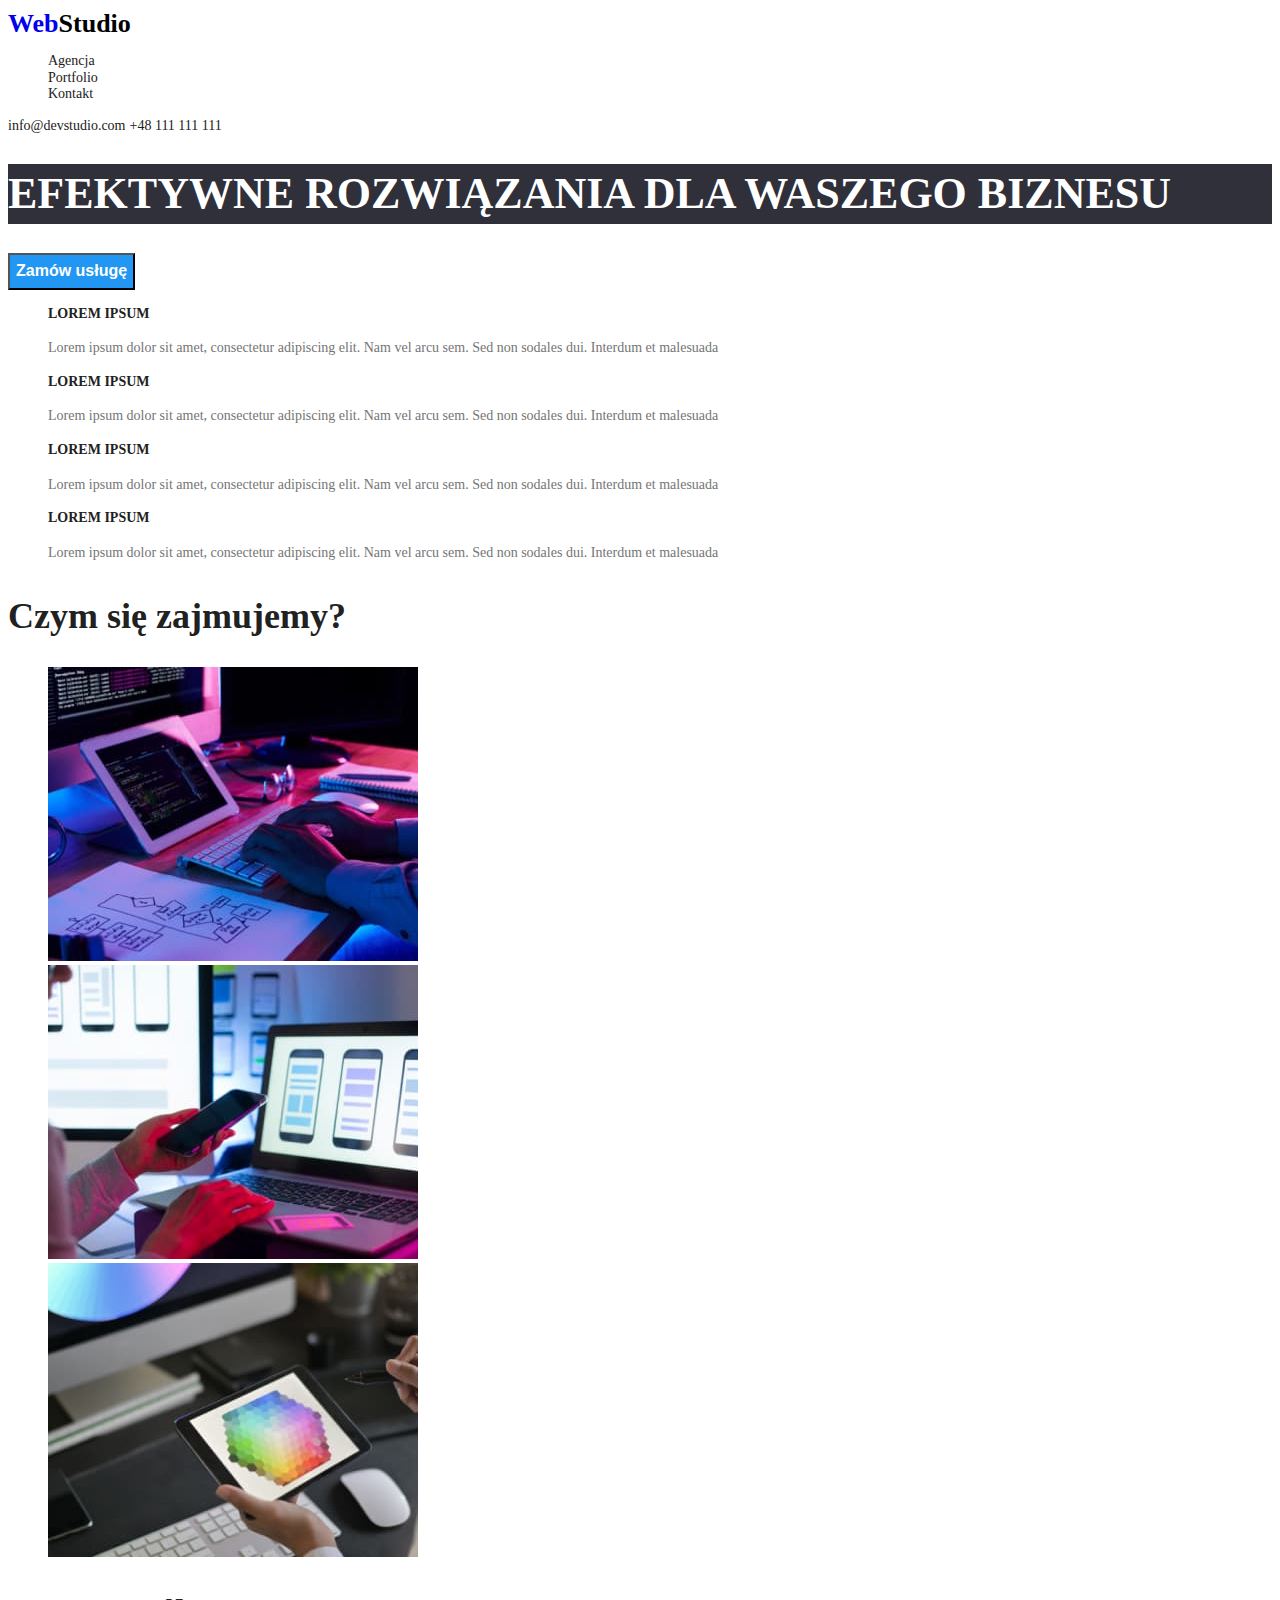
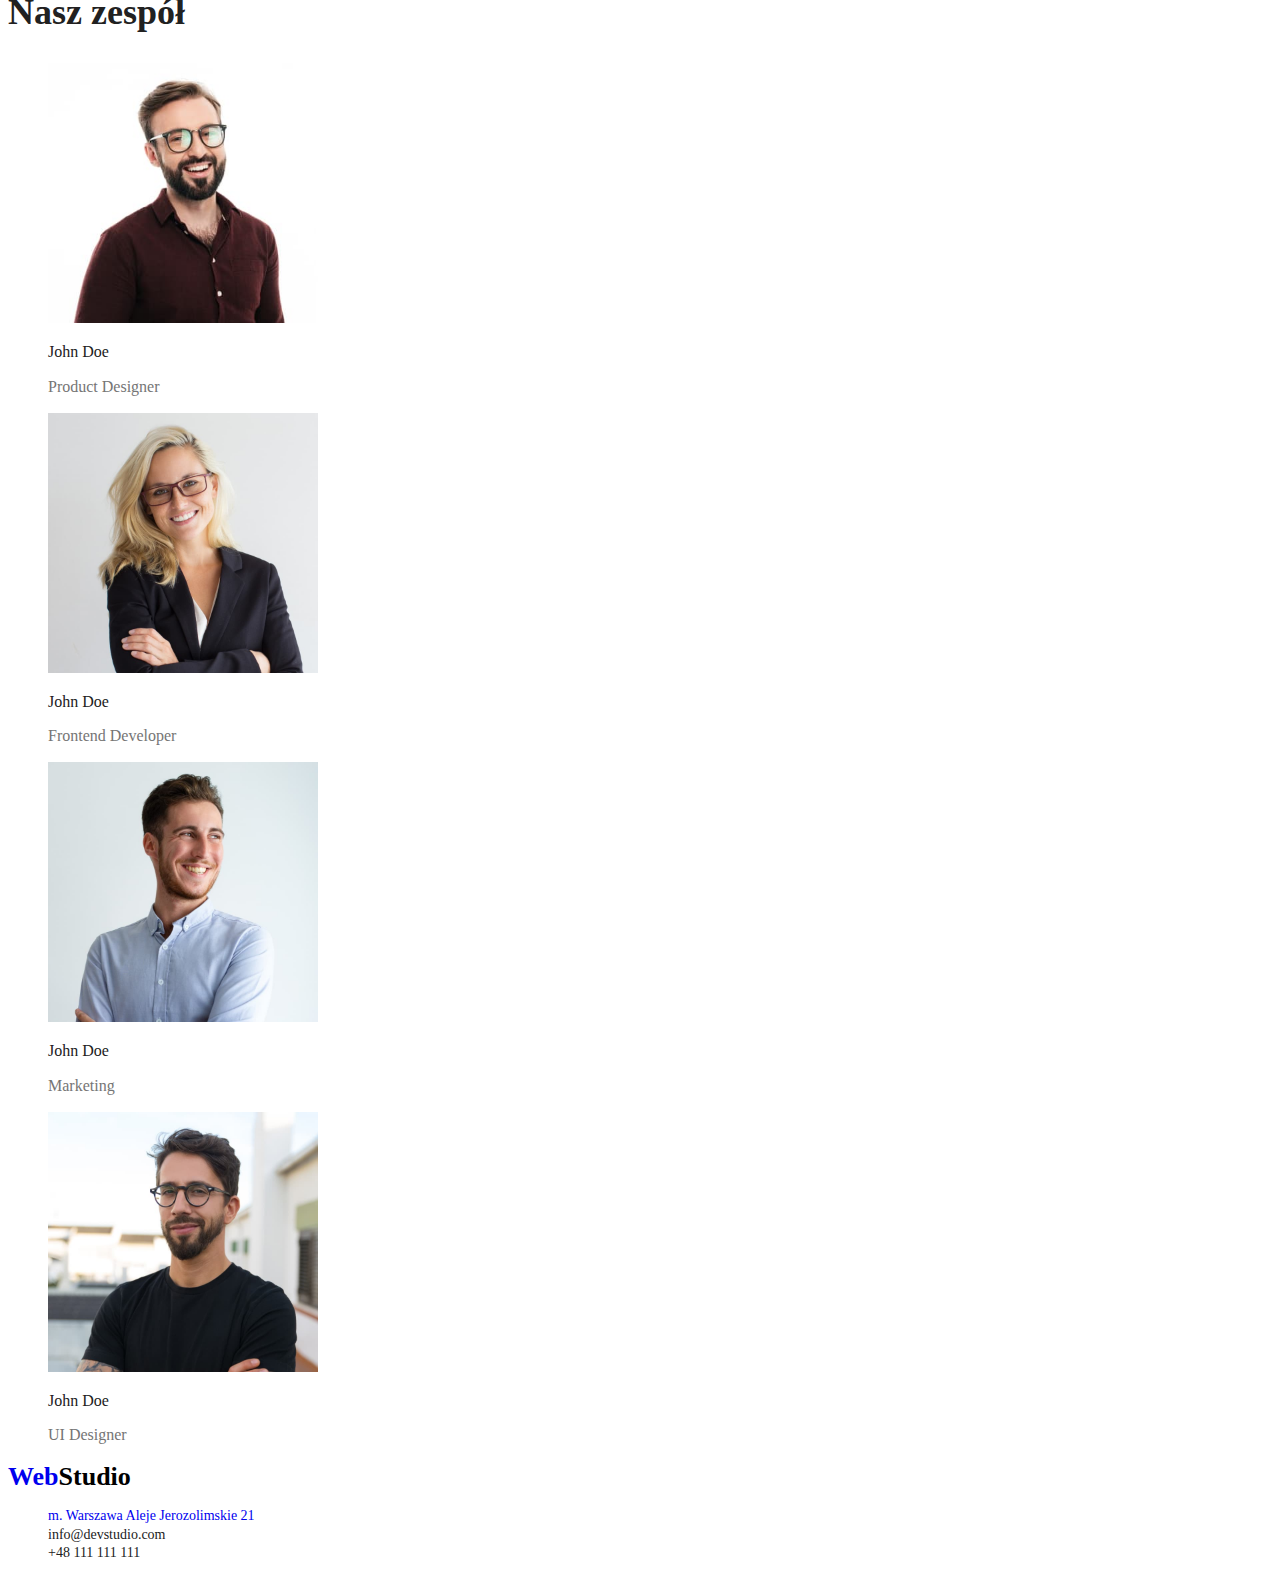
==== index.html @ 99d8ed36 "Add files via upload" ====
<!DOCTYPE html>
<html lang="pl">
  <head>
    <meta charset="UTF-8" />
    <meta http-equiv="X-UA-Compatible" content="IE=edge" />
    <meta name="viewport" content="width=device-width, initial-scale=1.0" />
    <title>ROZWIĄZANIA DLA BIZNESU</title>
    <link rel="stylesheet" type="text/css" href="css/index.css" />
  </head>
  <body>
    <header>
      <a href="#"
        ><span class="web">Web</span><span class="studio">Studio</span>
      </a>
      <nav class="nav-header">
        <ul>
          <li><a class="link" href="#">Agencja</a></li>
          <li><a class="link" href="portfolio.html">Portfolio</a></li>
          <li><a class="link" href="#">Kontakt</a></li>
        </ul>
      </nav>
      <a class="link contact-header" href="mail:info@devstudio.com"
        >info@devstudio.com</a
      >
      <a class="link contact-header" href="tel:48111111111">+48 111 111 111</a>
    </header>
    <main>
      <div>
        <h1 class="title">EFEKTYWNE ROZWIĄZANIA DLA WASZEGO BIZNESU</h1>
        <button class="button type" type="button">Zamów usługę</button>
      </div>

      <div>
        <ul>
          <li>
            <p class="main-text">LOREM IPSUM</p>
            <p class="text">
              Lorem ipsum dolor sit amet, consectetur adipiscing elit. Nam vel
              arcu sem. Sed non sodales dui. Interdum et malesuada
            </p>
          </li>
          <li>
            <p class="main-text">LOREM IPSUM</p>
            <p class="text">
              Lorem ipsum dolor sit amet, consectetur adipiscing elit. Nam vel
              arcu sem. Sed non sodales dui. Interdum et malesuada
            </p>
          </li>
          <li>
            <p class="main-text">LOREM IPSUM</p>
            <p class="text">
              Lorem ipsum dolor sit amet, consectetur adipiscing elit. Nam vel
              arcu sem. Sed non sodales dui. Interdum et malesuada
            </p>
          </li>
          <li>
            <p class="main-text">LOREM IPSUM</p>
            <p class="text">
              Lorem ipsum dolor sit amet, consectetur adipiscing elit. Nam vel
              arcu sem. Sed non sodales dui. Interdum et malesuada
            </p>
          </li>
        </ul>
      </div>

      <div>
        <h2 class="second-h">Czym się zajmujemy?</h2>
        <ul>
          <li>
            <img
              src="images/foto_11.jpg"
              alt="programista pracujący przy swoim biurku"
              width="370"
              height="294"
            />
          </li>
          <li>
            <img
              src="images/foto_12.jpg"
              alt="projektant interfejsu użytkownika pracuje nad stworzeniem aplikacji na smartfona"
              width="370"
              height="294"
            />
          </li>
          <li>
            <img
              src="images/foto_13.jpg"
              alt="kreatywny projektant stron internetowych pracuje na tabelecie nad kolorystyczną grafiką"
              width="370"
              height="294"
            />
          </li>
        </ul>
      </div>

      <div>
        <h2 class="second-h">Nasz zespół</h2>
        <ul>
          <li>
            <img
              src="images/foto_21.jpg"
              alt="mężycznaw okularach"
              width="270"
              height="260"
            />
            <h3 class="name">John Doe</h3>
            <p class="company-position">Product Designer</p>
          </li>
          <li>
            <img
              src="images/foto_22.jpg"
              alt="Kobieta  w  okularach"
              width="270"
              height="260"
            />
            <h3 class="name">John Doe</h3>
            <p class="company-position">Frontend Developer</p>
          </li>
          <li>
            <img
              src="images/foto_23.jpg"
              alt="Uśmiechnięty mężczyzna"
              width="270"
              height="260"
            />
            <h3 class="name">John Doe</h3>
            <p class="company-position">Marketing</p>
          </li>
          <li>
            <img
              src="images/foto_24.jpg"
              alt="Mężczyzna o zawadiackim spojrzeniu"
              width="270"
              height="260"
            />
            <h3 class="name">John Doe</h3>
            <p class="company-position">UI Designer</p>
          </li>
        </ul>
      </div>
    </main>

    <footer></footer>
    <a href="#">
      <span class="web">Web</span><span class="studio">Studio</span>
    </a>
    <ul>
      <li>
        <address class="link address">
          <a
            href="https://goo.gl/maps/n3HSszcndaVt4yHJ9?coh=178573&entry=tt"
            target="_blank"
            >m. Warszawa Aleje Jerozolimskie 21</a
          >
        </address>
      </li>
      <li>
        <a class="link info-footer" href="mail:info@devstudio.com"
          >info@devstudio.com</a
        >
      </li>
      <li>
        <a class="link info-footer" href="tel:48111111111">+48 111 111 111</a>
      </li>
    </ul>
  </body>
</html>
---- css/index.css ----
<<<<<<< HEAD
body {
  font-family: "Roboto", sans-serif;
  font-size: 16px;
  font-weight: 700;
  line-height: 1.2;
  background-color: var(--main-background-color);
  color: var(--font-color);
}

ul {
  list-style-type: none;
}
a {
  text-decoration: none;
}

.link:focus{
    color:var(--font-hover-focus)
}
.link:hover{
    color:var(--font-hover-focus)
}

:root {
  --main-background-color: #e5e5e5;
  --second-background-color: #2f303a;
  --font-color: #212121;
  --font-color2: #757575;
  --font-color3: #ffffff;
  --font-hover-focus: #2196f3;
  --font-studio:#000000;


}

.web {
  color:#2196f3
  font: "Raleway";
  font-size: 26px;
  font-weight: 700;
  line-height: 1.2;
}
.studio {
  color: var(--font-studio);
  font: "Raleway";
  font-size: 26px;
  font-weight: 700;
  line-height: 1.2;
}
.nav-header {
  font-size: 14px;
  font-weight: 500;
  line-height: 1.17;
  color: var(--font-color);
}
.button {
  cursor: pointer;
}
.contact-header {
  font-size: 14px;
  font-weight: 500;
  line-height: 1.17;
  color: var(--font-color2);
}
.title {
  font-size: 44px;
  font-weight: 900;
  line-height: 1.36;
  color: var(--font-color3);
  background-color: #2f303a;
}
.type {
  font-size: 16px;
  font-weight: 700;
  line-height: 1.88;
  color: var(--font-color3);
  background-color: var(--font-hover-focus);
}
.main-text {
  font-size: 14px;
  font-weight: 700;
  line-height: 1.17;
  color: var(--font-color);
}
.text {
  font-size: 14px;
  font-weight: 400;
  line-height: 1.71;
  color: var(--font-color2);
}
.second-h {
  font-size: 36px;
  font-weight: 700;
  line-height: 1.18;
  color: var(--font-color);
}
.name {
  font-size: 16px;
  font-weight: 500;
  line-height: 1.17;
  color: var(--font-color);
}
.company-position {
  font-size: 16px;
  font-weight: 400;
  line-height: 1.17;
  color: var(--font-color2);
}
.address {
  font-size: 14px;
  font-weight: 400;
  line-height: 1.71;
  color: var(--font-color3);
  font-style: normal;
}
.info-footer {
  font-size: 14px;
  font-weight: 400;
  line-height: 1.71;
  color: var(--font-color3);
}
.offer {
  font-size: 18px;
  font-weight: 700;
  line-height: 2;
  color: var(--font-color);
}
.type-service {
  font-size: 16px;
  font-weight: 400;
  line-height: 1.88;
  color: var(--font-color2);
}
.link {
  font-size: 14;
  font-weight: 500;
  line-height: 1.17;
  color: var(--font-color);
}
.menu {
  font-size: 16;
  font-weight: 500;
  line-height: 1.62;
  color: var(--font-color);
}
.button.data {
  font-size: 16;
  font-weight: 500;
  line-height: 1.62;
  color: var(--font-color);
}

.button:focus{
    color: #ffffff;
    background-color:var(--font-hover-focus)
    

}
.button:hover{
    color: #ffffff;
    background-color:var(--font-hover-focus)
=======
body {
  font-family: "Roboto", sans-serif;
  font-size: 16px;
  font-weight: 700;
  line-height: 1.2;
  background-color: var(--main-background-color);
  color: var(--font-color);
}

ul {
  list-style-type: none;
}
a {
  text-decoration: none;
}

.link:focus{
    color:var(--font-hover-focus)
}
.link:hover{
    color:var(--font-hover-focus)
}

:root {
  --main-background-color: #e5e5e5;
  --second-background-color: #2f303a;
  --font-color: #212121;
  --font-color2: #757575;
  --font-color3: #ffffff;
  --font-hover-focus: #2196f3;
  --font-studio:#000000;


}

.web {
  color:#2196f3
  font: "Raleway";
  font-size: 26px;
  font-weight: 700;
  line-height: 1.2;
}
.studio {
  color: var(--font-studio);
  font: "Raleway";
  font-size: 26px;
  font-weight: 700;
  line-height: 1.2;
}
.nav-header {
  font-size: 14px;
  font-weight: 500;
  line-height: 1.17;
  color: var(--font-color);
}
.button {
  cursor: pointer;
}
.contact-header {
  font-size: 14px;
  font-weight: 500;
  line-height: 1.17;
  color: var(--font-color2);
}
.title {
  font-size: 44px;
  font-weight: 900;
  line-height: 1.36;
  color: #ffffff;
  background-color: #2f303a;
}
.type {
  font-size: 16px;
  font-weight: 700;
  line-height: 1.88;
  color: var(--font-color3);
  background-color: var(--font-hover-focus);
}
.main-text {
  font-size: 14px;
  font-weight: 700;
  line-height: 1.17;
  color: var(--font-color);
}
.text {
  font-size: 14px;
  font-weight: 400;
  line-height: 1.71;
  color: var(--font-color2);
}
.second-h {
  font-size: 36px;
  font-weight: 700;
  line-height: 1.18;
  color: var(--font-color);
}
.name {
  font-size: 16px;
  font-weight: 500;
  line-height: 1.17;
  color: var(--font-color);
}
.company-position {
  font-size: 16px;
  font-weight: 400;
  line-height: 1.17;
  color: var(--font-color2);
}
.address {
  font-size: 14px;
  font-weight: 400;
  line-height: 1.71;
  color: var(--font-color3);
  font-style: normal;
}
.info-footer {
  font-size: 14px;
  font-weight: 400;
  line-height: 1.71;
  color: var(--font-color3);
}
.offer {
  font-size: 18px;
  font-weight: 700;
  line-height: 2;
  color: var(--font-color);
}
.type-service {
  font-size: 16px;
  font-weight: 400;
  line-height: 1.88;
  color: var(--font-color2);
}
.link {
  font-size: 14;
  font-weight: 500;
  line-height: 1.17;
  color: var(--font-color);
}
.menu {
  font-size: 16;
  font-weight: 500;
  line-height: 1.62;
  color: var(--font-color);
}
.button.data {
  font-size: 16;
  font-weight: 500;
  line-height: 1.62;
  color: var(--font-color);
}

.button:focus{
    color: #ffffff;
    background-color:var(--font-hover-focus)
    

}
.button:hover{
    color: #ffffff;
    background-color:var(--font-hover-focus)
>>>>>>> 627dbeb4da26b8b178787c00da0b622f35997123
}
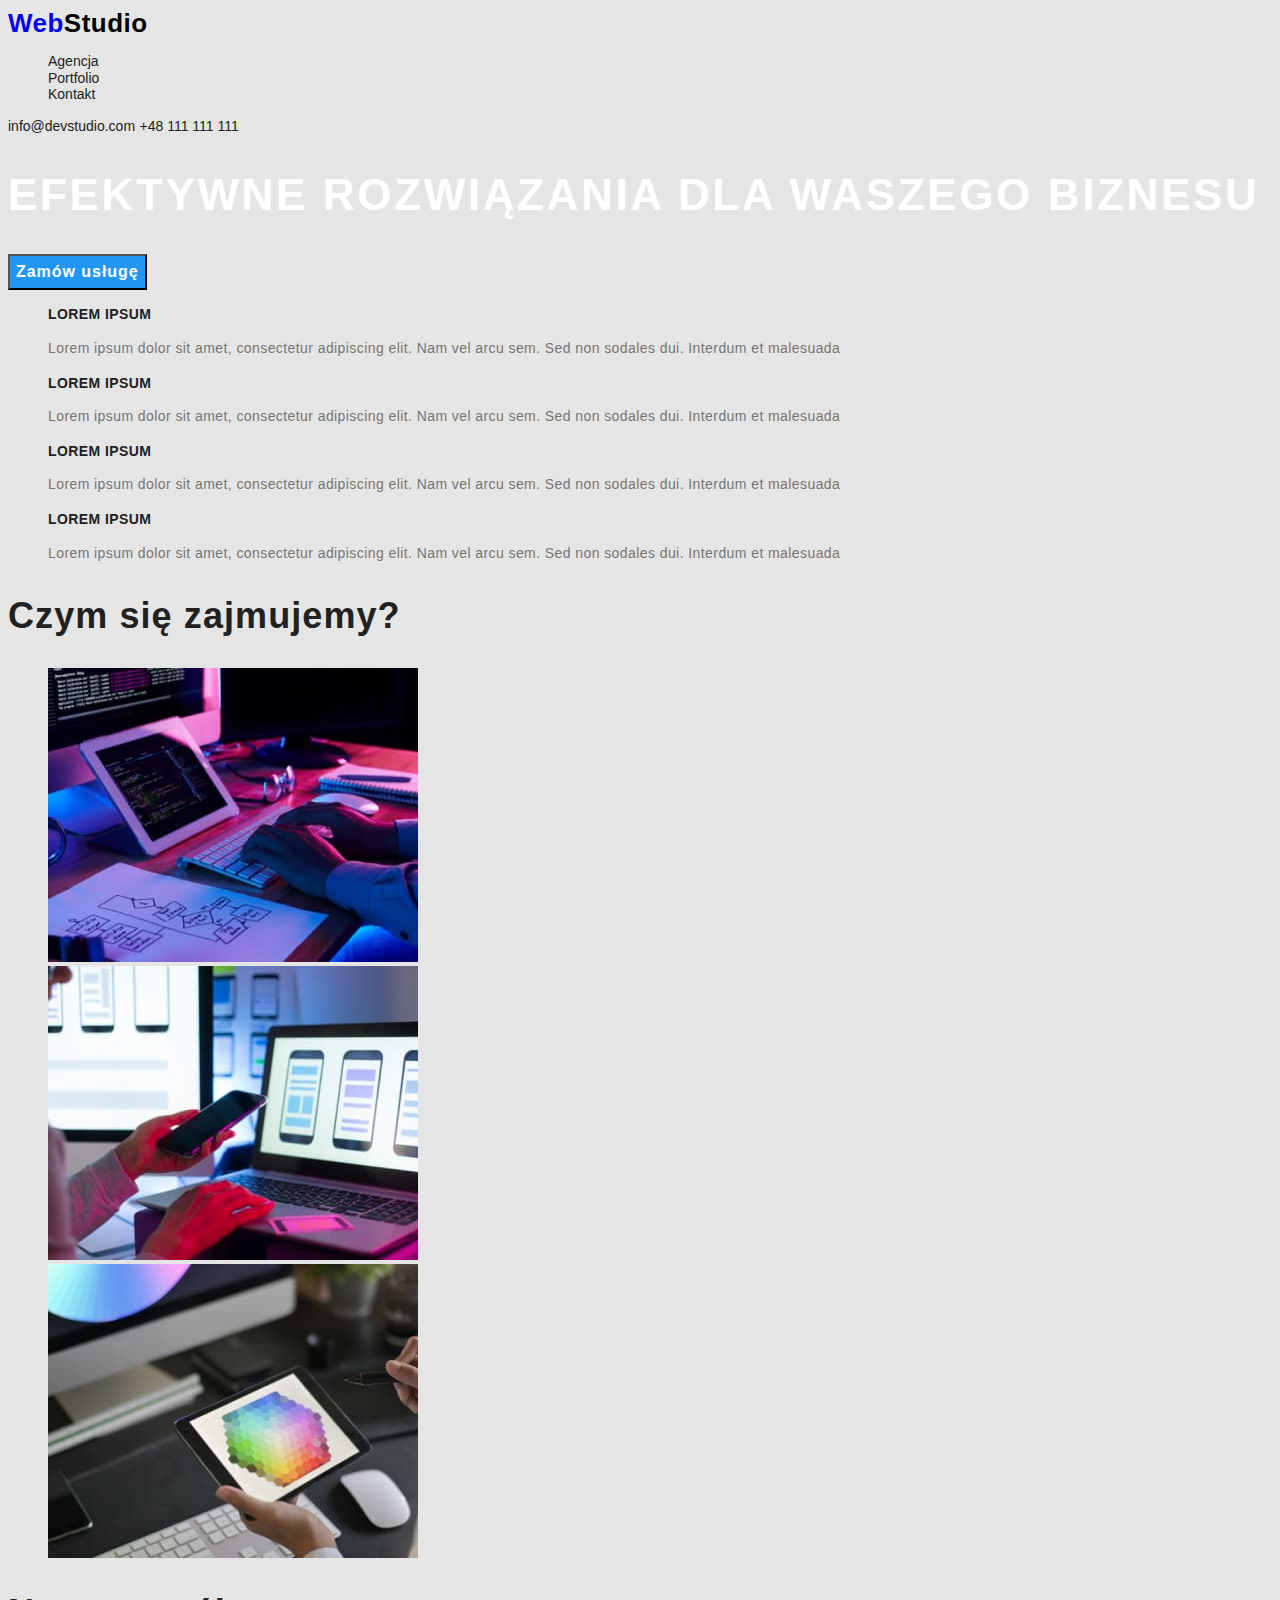
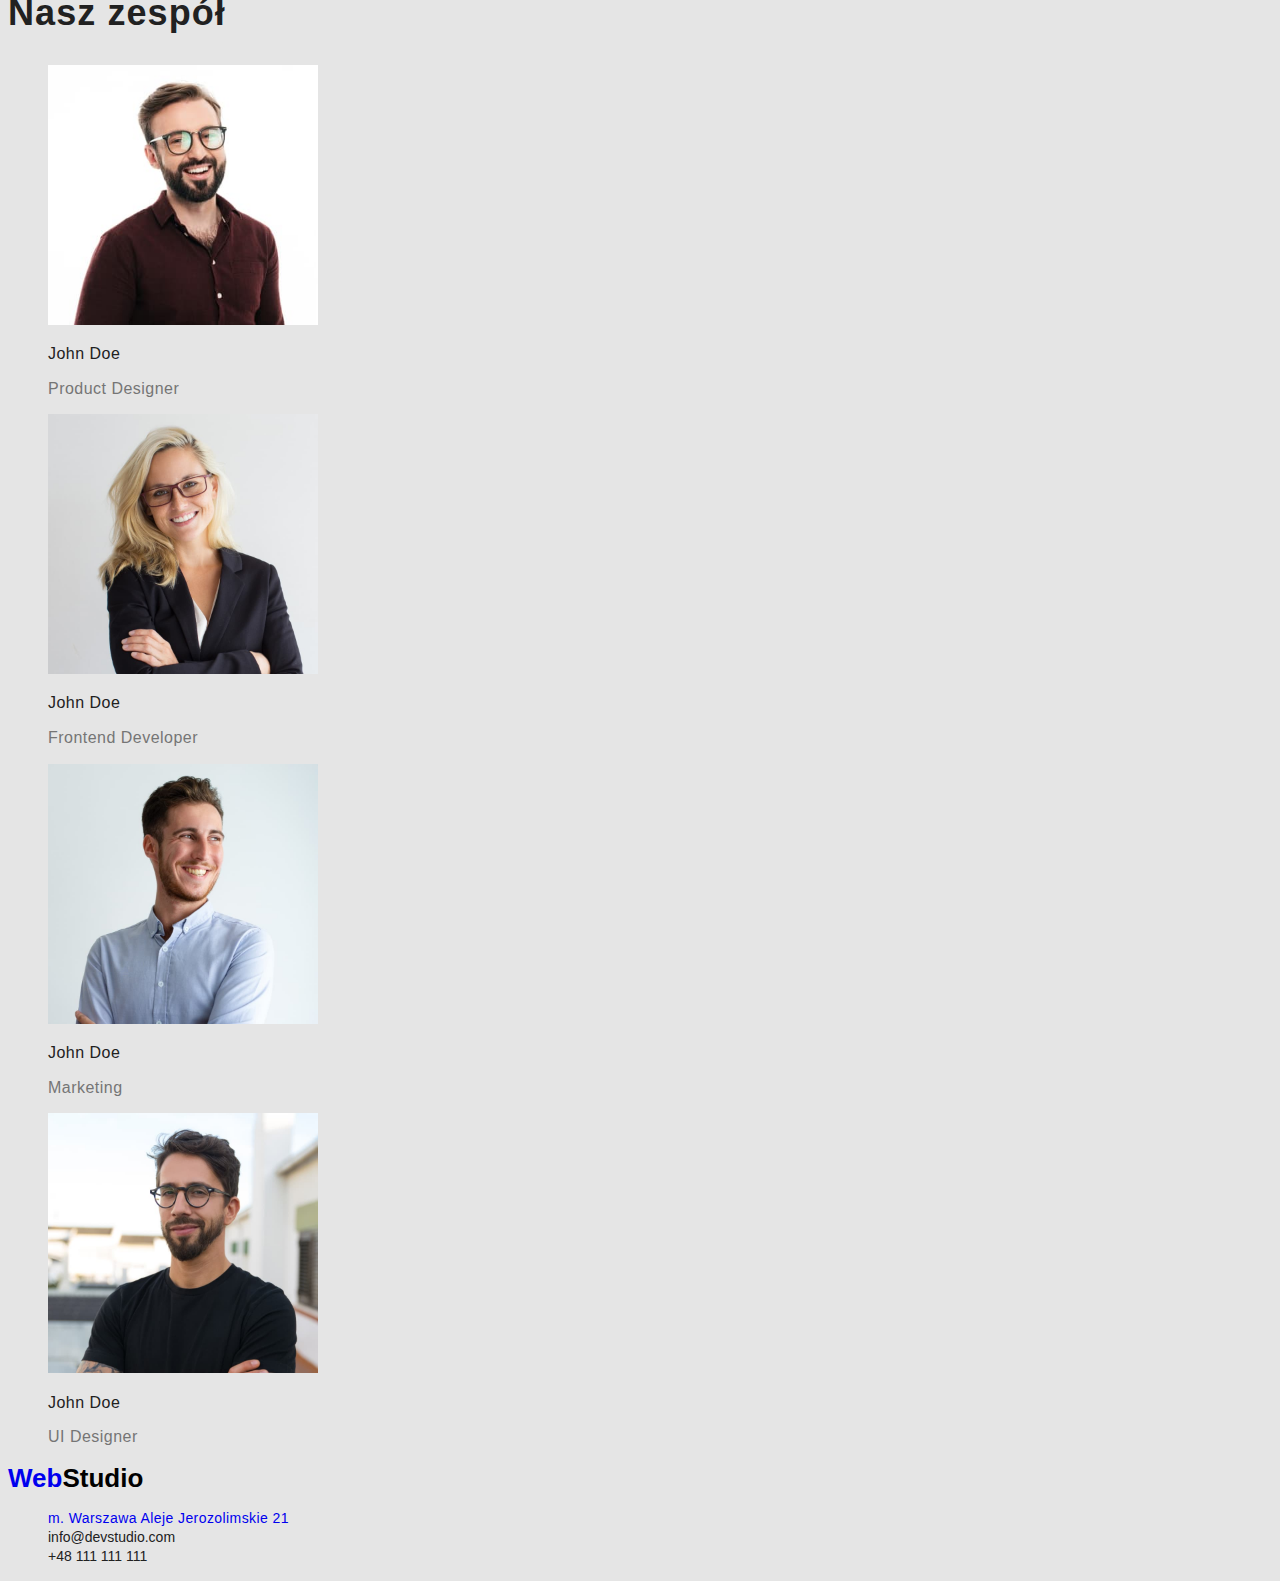
==== commit 88ca7aa9: "last changes" ====
--- a/index.html
+++ b/index.html
@@ -9,7 +9,7 @@
   </head>
   <body>
     <header>
-      <a href="#"
+      <a class="webstudio" href="#"
         ><span class="web">Web</span><span class="studio">Studio</span>
       </a>
       <nav class="nav-header">
--- a/css/index.css
+++ b/css/index.css
@@ -1,4 +1,3 @@
-<<<<<<< HEAD
 body {
   font-family: "Roboto", sans-serif;
   font-size: 16px;
@@ -34,6 +33,9 @@
 
 }
 
+.webstudio {
+  letter-spacing: 0.03em;
+}
 .web {
   color:#2196f3
   font: "Raleway";
@@ -53,6 +55,7 @@
   font-weight: 500;
   line-height: 1.17;
   color: var(--font-color);
+  letter-spacing: 0.02;
 }
 .button {
   cursor: pointer;
@@ -62,13 +65,15 @@
   font-weight: 500;
   line-height: 1.17;
   color: var(--font-color2);
+  letter-spacing: 0.02;
 }
 .title {
   font-size: 44px;
   font-weight: 900;
   line-height: 1.36;
   color: var(--font-color3);
-  background-color: #2f303a;
+  letter-spacing: 0.06em;
+
 }
 .type {
   font-size: 16px;
@@ -76,36 +81,42 @@
   line-height: 1.88;
   color: var(--font-color3);
   background-color: var(--font-hover-focus);
+  letter-spacing: 0.06em;
 }
 .main-text {
   font-size: 14px;
   font-weight: 700;
   line-height: 1.17;
   color: var(--font-color);
+  letter-spacing: 0.03em;
 }
 .text {
   font-size: 14px;
   font-weight: 400;
   line-height: 1.71;
   color: var(--font-color2);
+  letter-spacing: 0.03em;
 }
 .second-h {
   font-size: 36px;
   font-weight: 700;
   line-height: 1.18;
   color: var(--font-color);
+  letter-spacing: 0.03em;
 }
 .name {
   font-size: 16px;
   font-weight: 500;
   line-height: 1.17;
   color: var(--font-color);
+  letter-spacing: 0.03em;
 }
 .company-position {
   font-size: 16px;
   font-weight: 400;
   line-height: 1.17;
   color: var(--font-color2);
+  letter-spacing: 0.03em;
 }
 .address {
   font-size: 14px;
@@ -113,24 +124,28 @@
   line-height: 1.71;
   color: var(--font-color3);
   font-style: normal;
+  letter-spacing: 0.03em;
 }
 .info-footer {
   font-size: 14px;
   font-weight: 400;
   line-height: 1.71;
-  color: var(--font-color3);
+  color: rgba(255, 255, 255, 0.6)
+  letter-spacing: 0.03em;
 }
 .offer {
   font-size: 18px;
   font-weight: 700;
   line-height: 2;
   color: var(--font-color);
+  letter-spacing: 0.06em;
 }
 .type-service {
   font-size: 16px;
   font-weight: 400;
   line-height: 1.88;
   color: var(--font-color2);
+  letter-spacing: 0.03em;
 }
 .link {
   font-size: 14;
@@ -138,189 +153,22 @@
   line-height: 1.17;
   color: var(--font-color);
 }
-.menu {
-  font-size: 16;
-  font-weight: 500;
-  line-height: 1.62;
-  color: var(--font-color);
-}
+
 .button.data {
   font-size: 16;
   font-weight: 500;
   line-height: 1.62;
   color: var(--font-color);
+  letter-spacing: 0.03em;
 }
 
 .button:focus{
-    color: #ffffff;
+    color: var(--font-color3);
     background-color:var(--font-hover-focus)
     
 
 }
 .button:hover{
-    color: #ffffff;
+    color: var(--font-color3);
     background-color:var(--font-hover-focus)
-=======
-body {
-  font-family: "Roboto", sans-serif;
-  font-size: 16px;
-  font-weight: 700;
-  line-height: 1.2;
-  background-color: var(--main-background-color);
-  color: var(--font-color);
-}
-
-ul {
-  list-style-type: none;
-}
-a {
-  text-decoration: none;
-}
-
-.link:focus{
-    color:var(--font-hover-focus)
-}
-.link:hover{
-    color:var(--font-hover-focus)
-}
-
-:root {
-  --main-background-color: #e5e5e5;
-  --second-background-color: #2f303a;
-  --font-color: #212121;
-  --font-color2: #757575;
-  --font-color3: #ffffff;
-  --font-hover-focus: #2196f3;
-  --font-studio:#000000;
-
-
-}
-
-.web {
-  color:#2196f3
-  font: "Raleway";
-  font-size: 26px;
-  font-weight: 700;
-  line-height: 1.2;
-}
-.studio {
-  color: var(--font-studio);
-  font: "Raleway";
-  font-size: 26px;
-  font-weight: 700;
-  line-height: 1.2;
-}
-.nav-header {
-  font-size: 14px;
-  font-weight: 500;
-  line-height: 1.17;
-  color: var(--font-color);
-}
-.button {
-  cursor: pointer;
-}
-.contact-header {
-  font-size: 14px;
-  font-weight: 500;
-  line-height: 1.17;
-  color: var(--font-color2);
-}
-.title {
-  font-size: 44px;
-  font-weight: 900;
-  line-height: 1.36;
-  color: #ffffff;
-  background-color: #2f303a;
-}
-.type {
-  font-size: 16px;
-  font-weight: 700;
-  line-height: 1.88;
-  color: var(--font-color3);
-  background-color: var(--font-hover-focus);
-}
-.main-text {
-  font-size: 14px;
-  font-weight: 700;
-  line-height: 1.17;
-  color: var(--font-color);
-}
-.text {
-  font-size: 14px;
-  font-weight: 400;
-  line-height: 1.71;
-  color: var(--font-color2);
-}
-.second-h {
-  font-size: 36px;
-  font-weight: 700;
-  line-height: 1.18;
-  color: var(--font-color);
-}
-.name {
-  font-size: 16px;
-  font-weight: 500;
-  line-height: 1.17;
-  color: var(--font-color);
-}
-.company-position {
-  font-size: 16px;
-  font-weight: 400;
-  line-height: 1.17;
-  color: var(--font-color2);
-}
-.address {
-  font-size: 14px;
-  font-weight: 400;
-  line-height: 1.71;
-  color: var(--font-color3);
-  font-style: normal;
-}
-.info-footer {
-  font-size: 14px;
-  font-weight: 400;
-  line-height: 1.71;
-  color: var(--font-color3);
-}
-.offer {
-  font-size: 18px;
-  font-weight: 700;
-  line-height: 2;
-  color: var(--font-color);
-}
-.type-service {
-  font-size: 16px;
-  font-weight: 400;
-  line-height: 1.88;
-  color: var(--font-color2);
-}
-.link {
-  font-size: 14;
-  font-weight: 500;
-  line-height: 1.17;
-  color: var(--font-color);
-}
-.menu {
-  font-size: 16;
-  font-weight: 500;
-  line-height: 1.62;
-  color: var(--font-color);
-}
-.button.data {
-  font-size: 16;
-  font-weight: 500;
-  line-height: 1.62;
-  color: var(--font-color);
-}
-
-.button:focus{
-    color: #ffffff;
-    background-color:var(--font-hover-focus)
-    
-
-}
-.button:hover{
-    color: #ffffff;
-    background-color:var(--font-hover-focus)
->>>>>>> 627dbeb4da26b8b178787c00da0b622f35997123
 }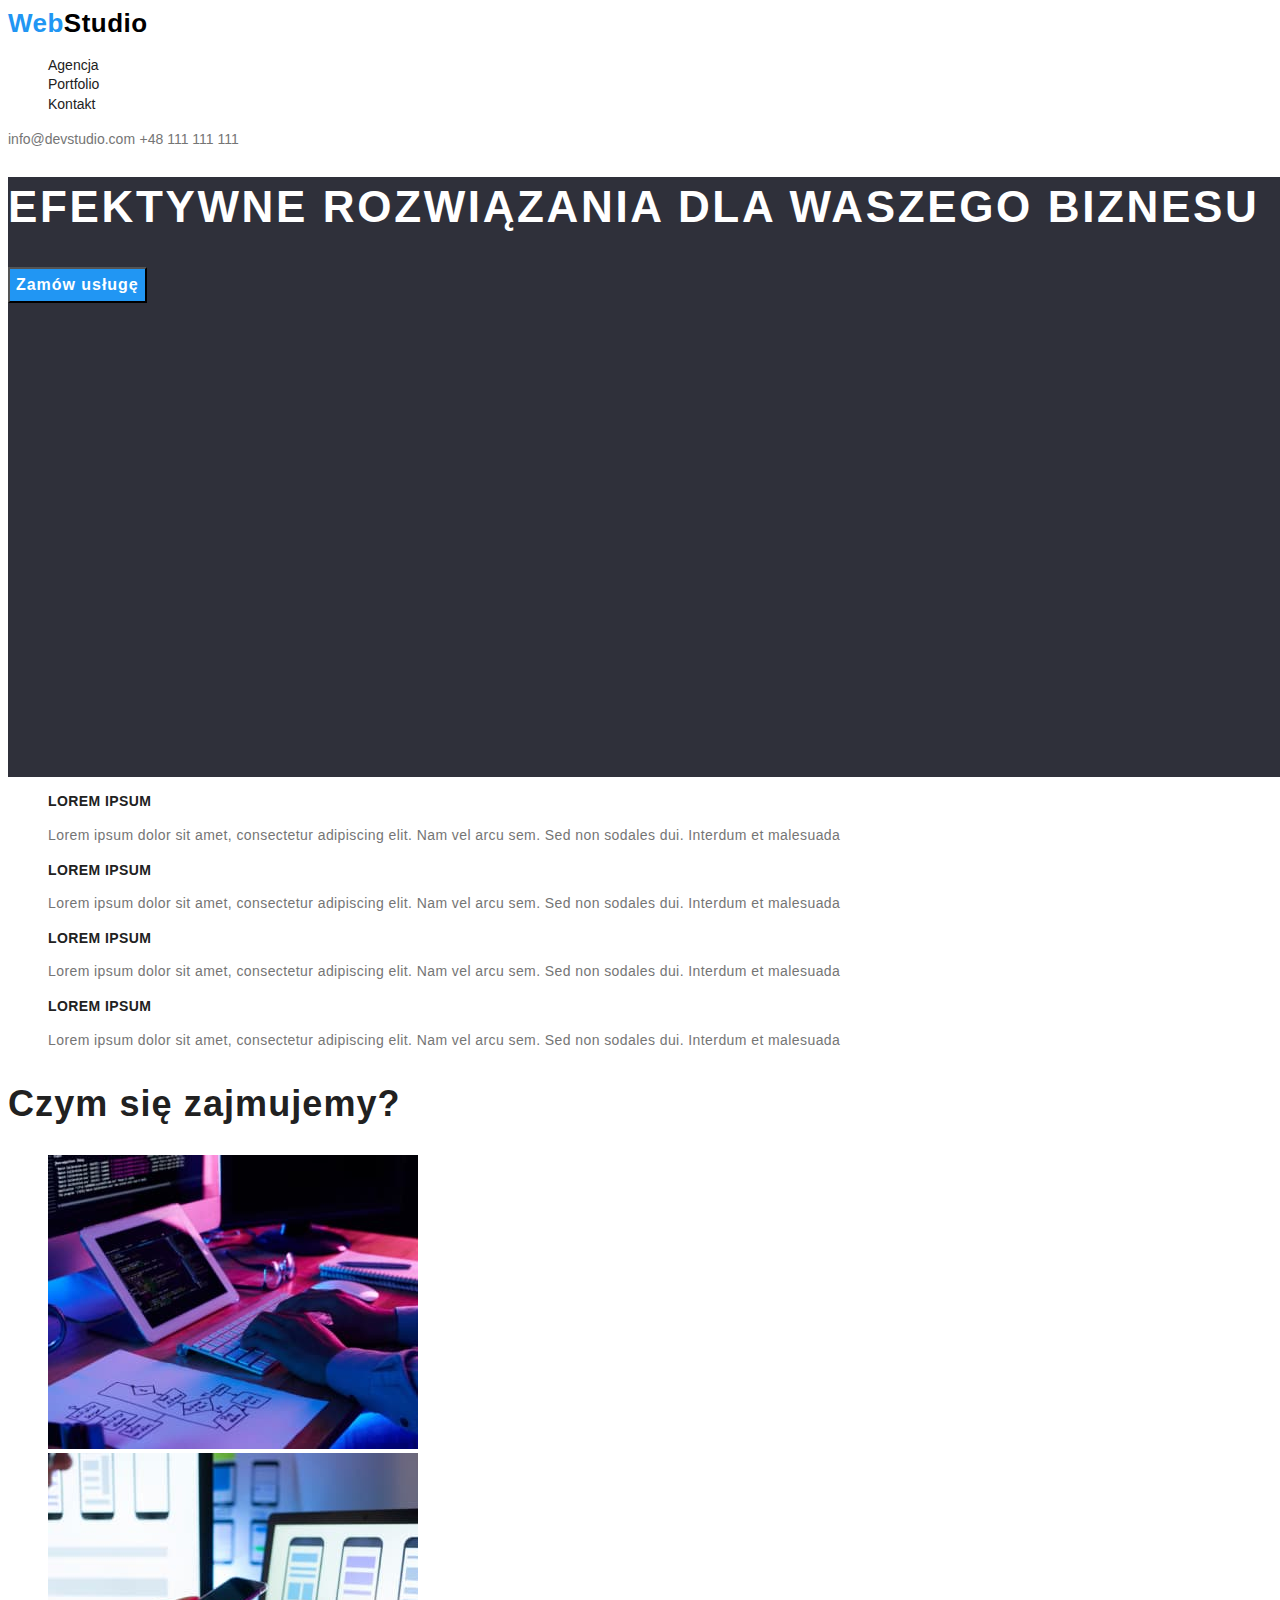
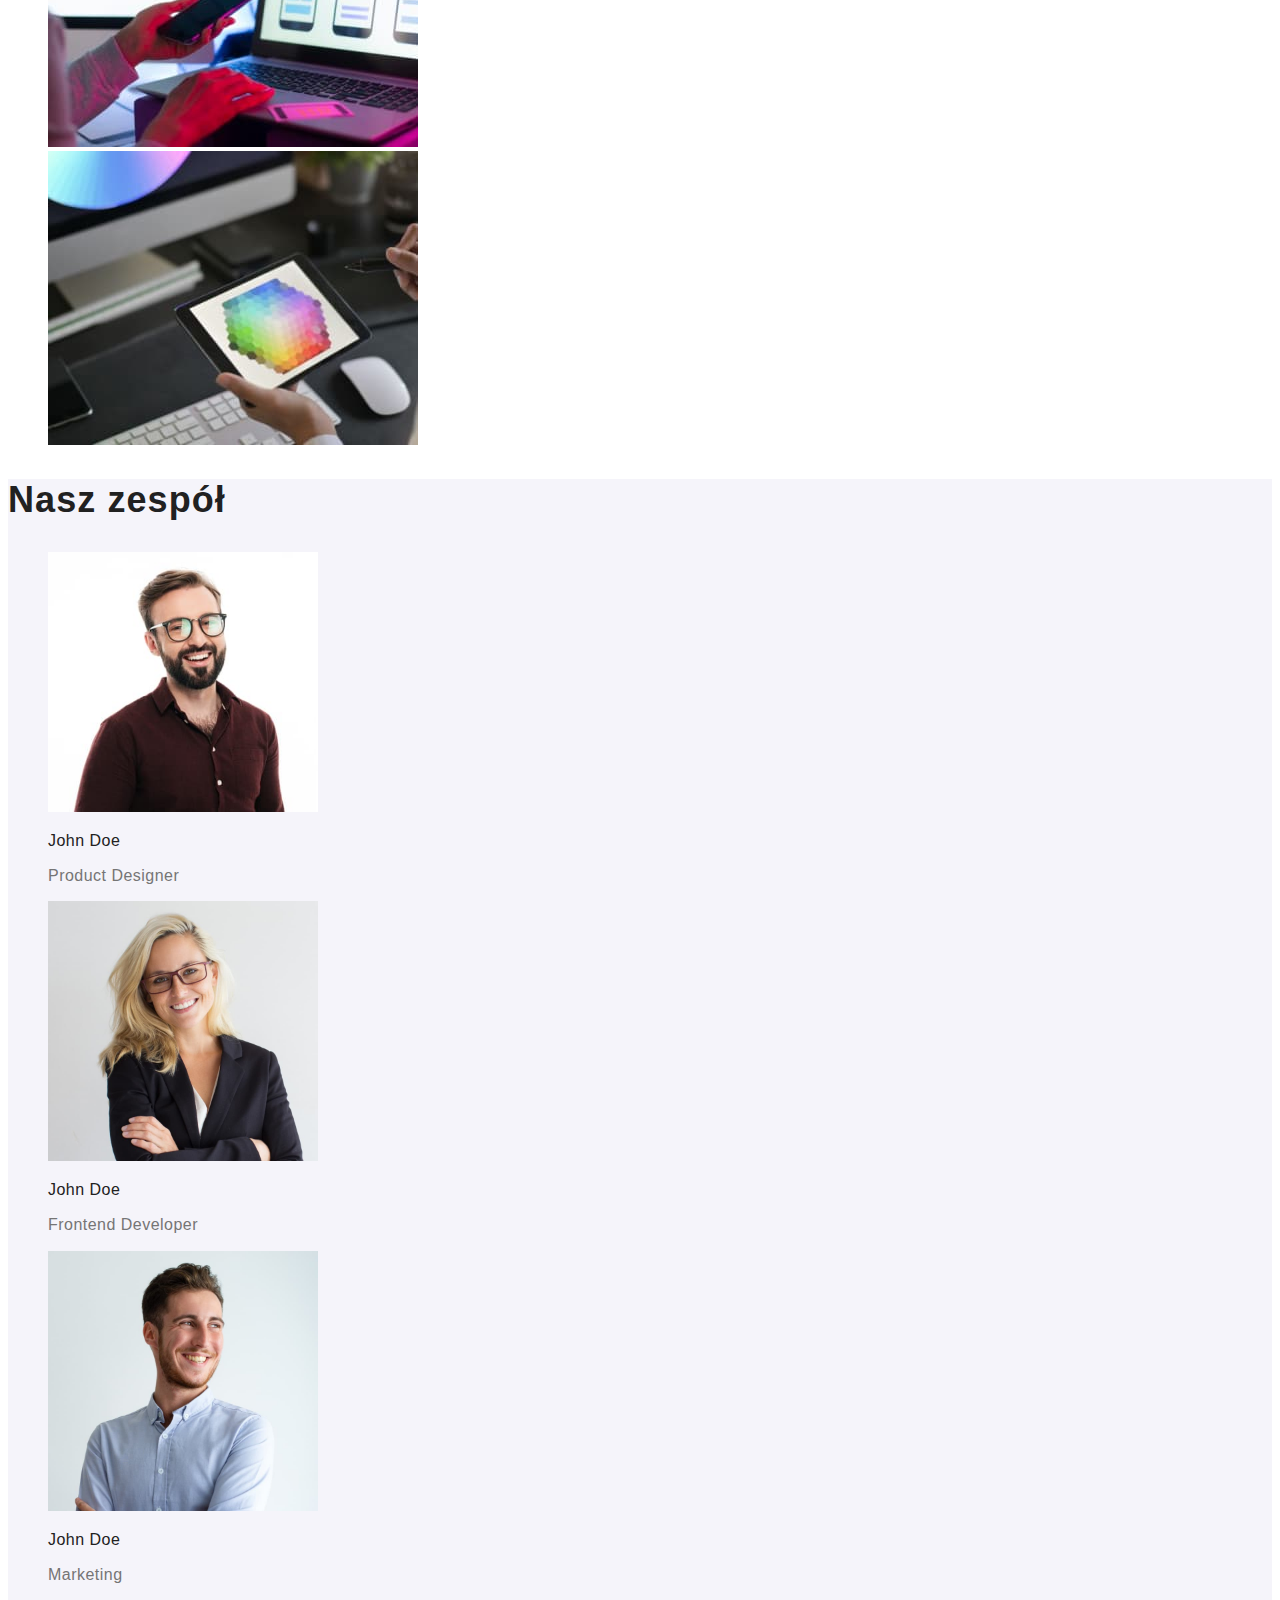
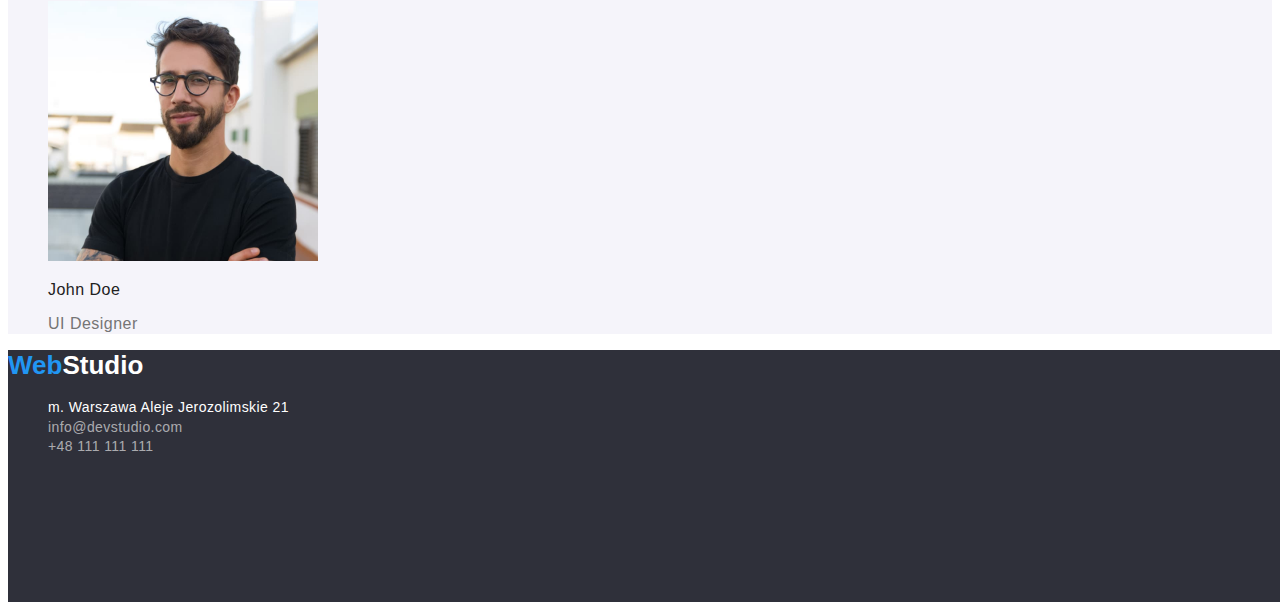
==== commit a94816c1: "changes hm-part 3" ====
--- a/index.html
+++ b/index.html
@@ -8,15 +8,17 @@
     <link rel="stylesheet" type="text/css" href="css/index.css" />
   </head>
   <body>
-    <header>
+    <header">
       <a class="webstudio" href="#"
         ><span class="web">Web</span><span class="studio">Studio</span>
       </a>
-      <nav class="nav-header">
+      <nav>
         <ul>
-          <li><a class="link" href="#">Agencja</a></li>
-          <li><a class="link" href="portfolio.html">Portfolio</a></li>
-          <li><a class="link" href="#">Kontakt</a></li>
+          <li><a class="link nav-header" href="#">Agencja</a></li>
+          <li>
+            <a class="link nav-header" href="portfolio.html">Portfolio</a>
+          </li>
+          <li><a class="link nav-header" href="#">Kontakt</a></li>
         </ul>
       </nav>
       <a class="link contact-header" href="mail:info@devstudio.com"
@@ -25,7 +27,7 @@
       <a class="link contact-header" href="tel:48111111111">+48 111 111 111</a>
     </header>
     <main>
-      <div>
+      <div class="background-top">
         <h1 class="title">EFEKTYWNE ROZWIĄZANIA DLA WASZEGO BIZNESU</h1>
         <button class="button type" type="button">Zamów usługę</button>
       </div>
@@ -93,16 +95,18 @@
         </ul>
       </div>
 
-      <div>
+      <div class="crew-background-color">
         <h2 class="second-h">Nasz zespół</h2>
         <ul>
           <li>
+            
             <img
               src="images/foto_21.jpg"
               alt="mężycznaw okularach"
               width="270"
               height="260"
             />
+            
             <h3 class="name">John Doe</h3>
             <p class="company-position">Product Designer</p>
           </li>
@@ -135,33 +139,36 @@
             />
             <h3 class="name">John Doe</h3>
             <p class="company-position">UI Designer</p>
+          
           </li>
         </ul>
-      </div>
+       </div> 
     </main>
 
-    <footer></footer>
-    <a href="#">
-      <span class="web">Web</span><span class="studio">Studio</span>
-    </a>
-    <ul>
-      <li>
-        <address class="link address">
-          <a
-            href="https://goo.gl/maps/n3HSszcndaVt4yHJ9?coh=178573&entry=tt"
-            target="_blank"
-            >m. Warszawa Aleje Jerozolimskie 21</a
+    <footer class="footer-color">
+      <a href="#">
+        <span class="web">Web</span><span class="studio-2">Studio</span>
+      </a>
+      <ul>
+        <li>
+          <address>
+            <a
+              class="link address"
+              href="https://goo.gl/maps/n3HSszcndaVt4yHJ9?coh=178573&entry=tt"
+              target="_blank"
+              >m. Warszawa Aleje Jerozolimskie 21</a
+            >
+          </address>
+        </li>
+        <li>
+          <a class="link info-footer" href="mail:info@devstudio.com"
+            >info@devstudio.com</a
           >
-        </address>
-      </li>
-      <li>
-        <a class="link info-footer" href="mail:info@devstudio.com"
-          >info@devstudio.com</a
-        >
-      </li>
-      <li>
-        <a class="link info-footer" href="tel:48111111111">+48 111 111 111</a>
-      </li>
-    </ul>
+        </li>
+        <li>
+          <a class="link info-footer" href="tel:48111111111">+48 111 111 111</a>
+        </li>
+      </ul>
+    </footer>
   </body>
 </html>
--- a/css/index.css
+++ b/css/index.css
@@ -3,7 +3,7 @@
   font-size: 16px;
   font-weight: 700;
   line-height: 1.2;
-  background-color: var(--main-background-color);
+  background-color: var(--font-color3);
   color: var(--font-color);
 }
 
@@ -14,11 +14,11 @@
   text-decoration: none;
 }
 
-.link:focus{
-    color:var(--font-hover-focus)
+.link:focus {
+  color: var(--font-hover-focus);
 }
-.link:hover{
-    color:var(--font-hover-focus)
+.link:hover {
+  color: var(--font-hover-focus);
 }
 
 :root {
@@ -28,16 +28,14 @@
   --font-color2: #757575;
   --font-color3: #ffffff;
   --font-hover-focus: #2196f3;
-  --font-studio:#000000;
-
-
+  --font-studio: #000000;
 }
 
 .webstudio {
   letter-spacing: 0.03em;
 }
 .web {
-  color:#2196f3
+  color: #2196f3;
   font: "Raleway";
   font-size: 26px;
   font-weight: 700;
@@ -45,6 +43,14 @@
 }
 .studio {
   color: var(--font-studio);
+  font: "Raleway";
+  font-size: 26px;
+  font-weight: 700;
+  line-height: 1.2;
+}
+
+.studio-2 {
+  color: var(--font-color3);
   font: "Raleway";
   font-size: 26px;
   font-weight: 700;
@@ -73,7 +79,6 @@
   line-height: 1.36;
   color: var(--font-color3);
   letter-spacing: 0.06em;
-
 }
 .type {
   font-size: 16px;
@@ -130,7 +135,7 @@
   font-size: 14px;
   font-weight: 400;
   line-height: 1.71;
-  color: rgba(255, 255, 255, 0.6)
+  color: rgba(255, 255, 255, 0.6);
   letter-spacing: 0.03em;
 }
 .offer {
@@ -151,7 +156,6 @@
   font-size: 14;
   font-weight: 500;
   line-height: 1.17;
-  color: var(--font-color);
 }
 
 .button.data {
@@ -162,13 +166,27 @@
   letter-spacing: 0.03em;
 }
 
-.button:focus{
-    color: var(--font-color3);
-    background-color:var(--font-hover-focus)
-    
+.button:focus {
+  color: var(--font-color3);
+  background-color: var(--font-hover-focus);
+}
+.button:hover {
+  color: var(--font-color3);
+  background-color: var(--font-hover-focus);
+}
 
+.footer-color {
+  background-color: var(--second-background-color);
+  width: 1600px;
+  height: 252px;
 }
-.button:hover{
-    color: var(--font-color3);
-    background-color:var(--font-hover-focus)
-}+
+.background-top {
+  background-color: var(--second-background-color);
+  width: 1600px;
+  height: 600px;
+}
+
+.crew-background-color {
+  background-color: #f5f4fa;
+}
